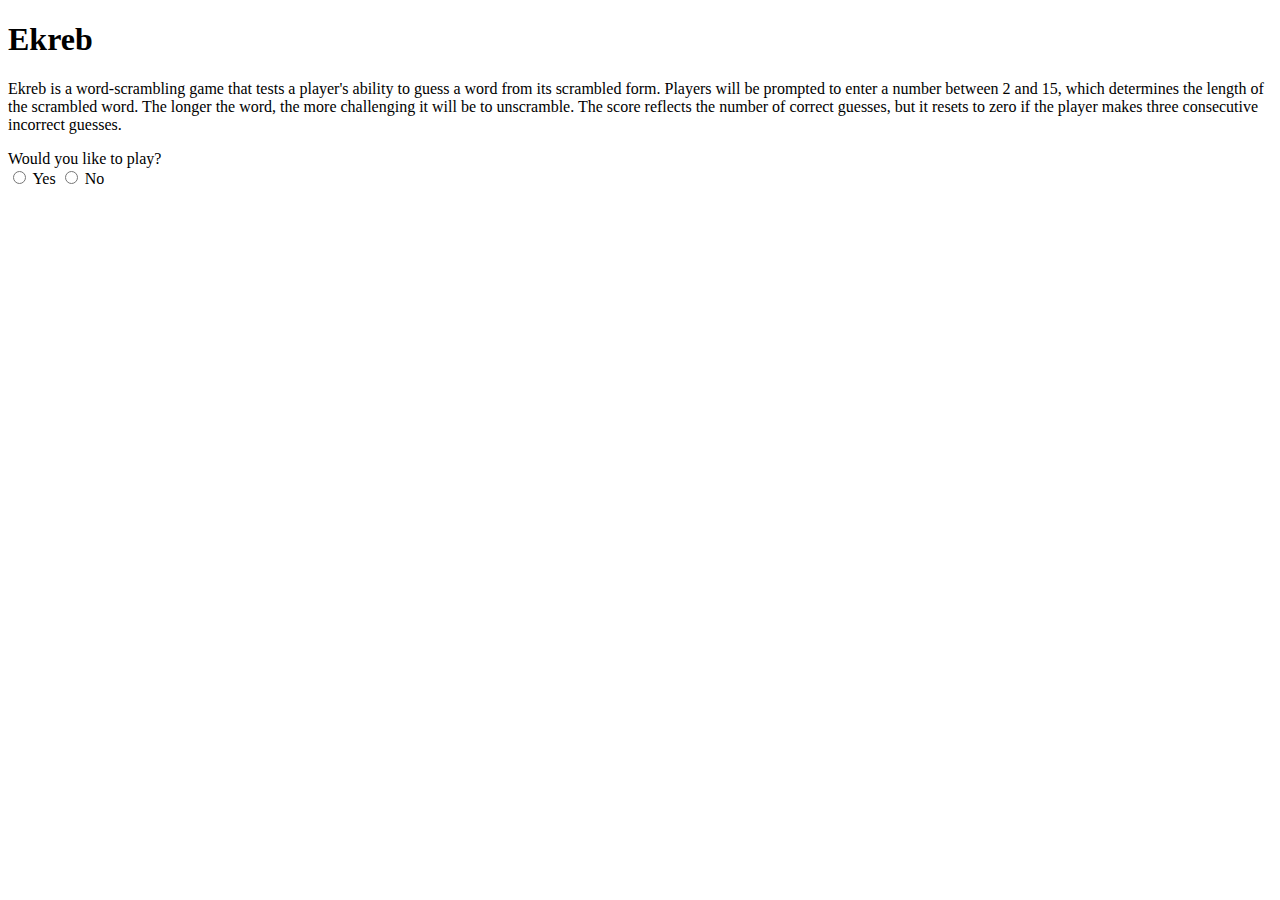
==== loading.html @ ec9f4aa7 "link changes in html files" ====
<!DOCTYPE html>
<html lang="en">
<head>
    <meta charset="UTF-8">
    <meta name="viewport" content="width=device-width, initial-scale=1.0">
    <title>Ekreb</title>
    <link rel="stylesheet" href="styles.css">
    <link href="https://fonts.googleapis.com/css2?family=Press+Start+2P&display=swap" rel="stylesheet">
    
</head>
<body>
    <header>
        <h1>Ekreb</h1>
    </header>

    <div id="gameIntro">
        <p id="introduction"> Ekreb is a word-scrambling game that tests a player's ability to guess a word from its scrambled form. 
            Players will be prompted to enter a number between 2 and 15, which determines the length of the scrambled word. 
            The longer the word, the more challenging it will be to unscramble. The score reflects the number of correct guesses, 
            but it resets to zero if the player makes three consecutive incorrect guesses.
        </p>

        
            <label id="question">Would you like to play?</label>

            <div class="btn-group">

                <input type="radio" id="yes" name="confirmation" value="yes" onclick="startGame()">
                <label for="yes">Yes</label>
            
                <input type="radio" id="no" name="confirmation" value="no" onclick="loading()">
                <label for="no">No</label>
            </div>
        
    </div>
</body>
<script src="script.js"></script>
</html>
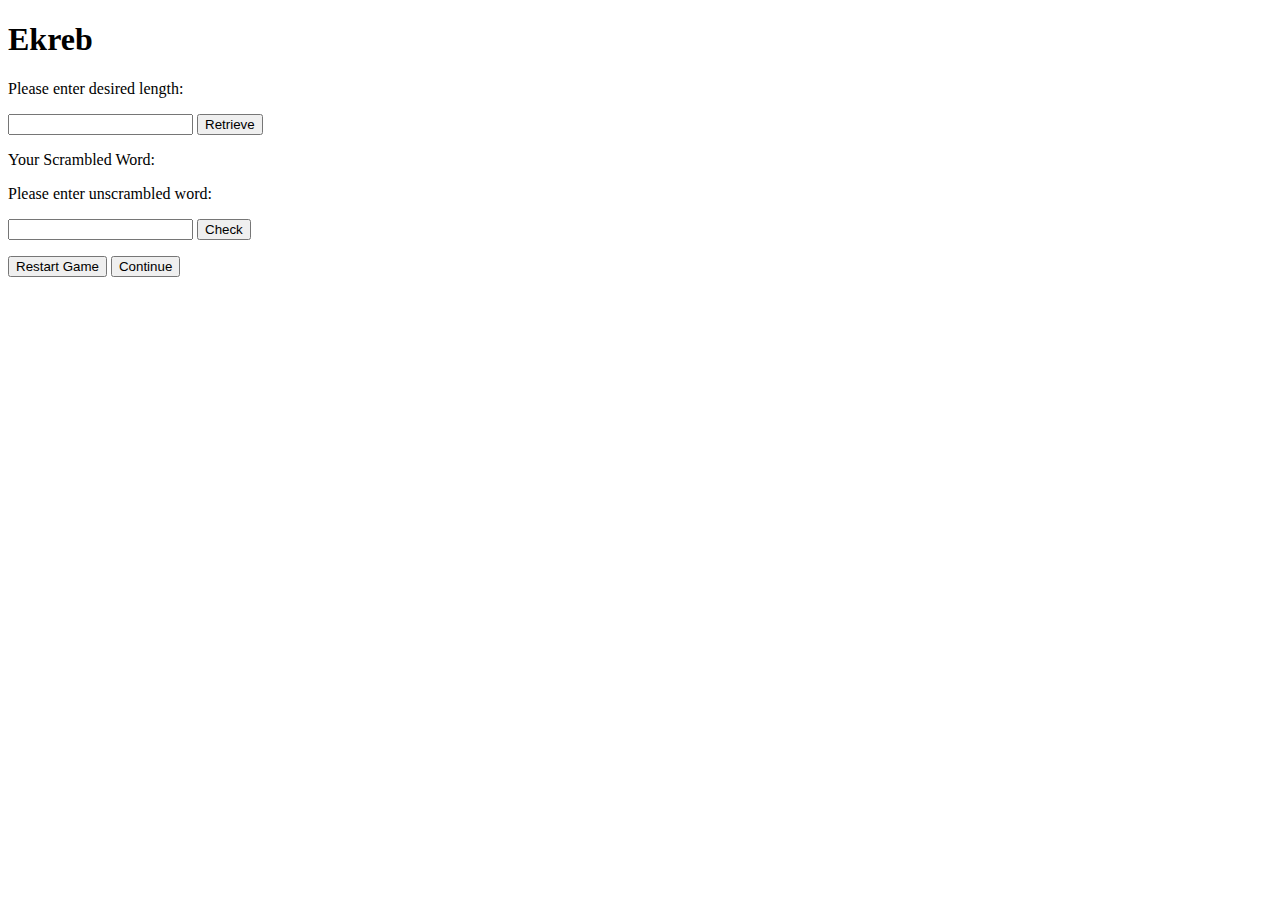
==== commit e69185a0: "renamed index to loading vice versa" ====
--- a/loading.html
+++ b/loading.html
@@ -7,32 +7,43 @@
     <link rel="stylesheet" href="styles.css">
     <link href="https://fonts.googleapis.com/css2?family=Press+Start+2P&display=swap" rel="stylesheet">
     
+
+     
 </head>
 <body>
     <header>
         <h1>Ekreb</h1>
     </header>
+    
+    <div class="layout">
+        <p id="instructions">Please enter desired length:</p>
 
-    <div id="gameIntro">
-        <p id="introduction"> Ekreb is a word-scrambling game that tests a player's ability to guess a word from its scrambled form. 
-            Players will be prompted to enter a number between 2 and 15, which determines the length of the scrambled word. 
-            The longer the word, the more challenging it will be to unscramble. The score reflects the number of correct guesses, 
-            but it resets to zero if the player makes three consecutive incorrect guesses.
-        </p>
+        <div class="input">
+            <input type="number" id="lengthOfWord">
+            <button type="submit" id="retrieveWord">Retrieve</button>
+        </div>
+        
+        <div id="scrambledOutput">
+            <p id="preOutput">Your Scrambled Word:</p>
+            <p id="output"></p>
+        </div>
 
-        
-            <label id="question">Would you like to play?</label>
+        <p class="instructions">Please enter unscrambled word:</p>
+        <div class="input">
+            <input type="text" id="usersGuess">
+            <button type="submit" id="check">Check</button>
+        </div>
 
-            <div class="btn-group">
+        <p id="correct"></p>
+        <p id="solution"></p>
 
-                <input type="radio" id="yes" name="confirmation" value="yes" onclick="startGame()">
-                <label for="yes">Yes</label>
-            
-                <input type="radio" id="no" name="confirmation" value="no" onclick="loading()">
-                <label for="no">No</label>
-            </div>
-        
+        <div id="postGame">
+
+            <p id="scoreDisplay"></p>
+            <button id="restart">Restart Game</button>
+            <button id="continue">Continue</button>
+        </div>
     </div>
 </body>
 <script src="script.js"></script>
-</html>+</html>
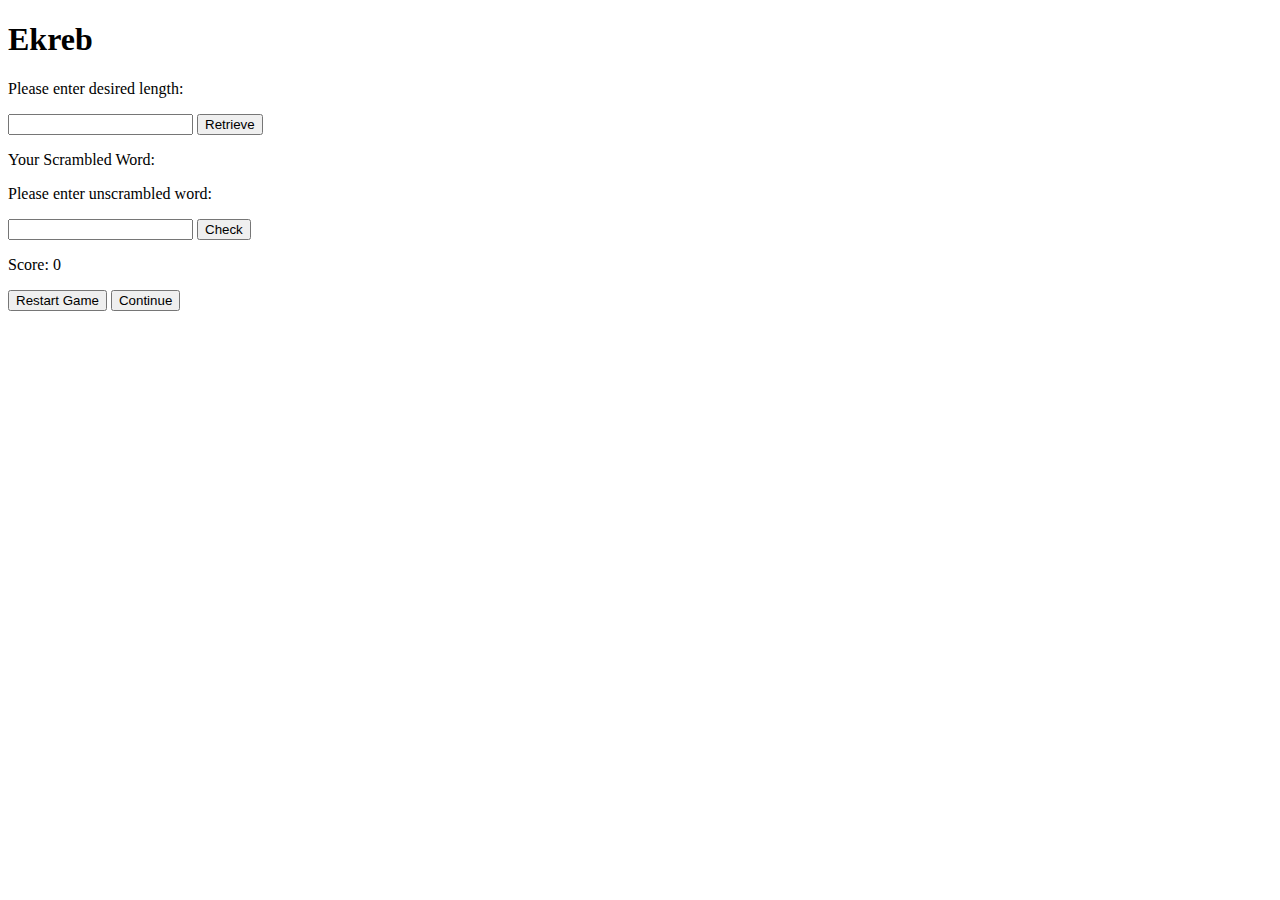
==== commit f4706bc5: "script.js edits" ====
--- a/loading.html
+++ b/loading.html
@@ -7,9 +7,7 @@
     <link rel="stylesheet" href="styles.css">
     <link href="https://fonts.googleapis.com/css2?family=Press+Start+2P&display=swap" rel="stylesheet">
     
-
-     
-</head>
+<head>
 <body>
     <header>
         <h1>Ekreb</h1>
